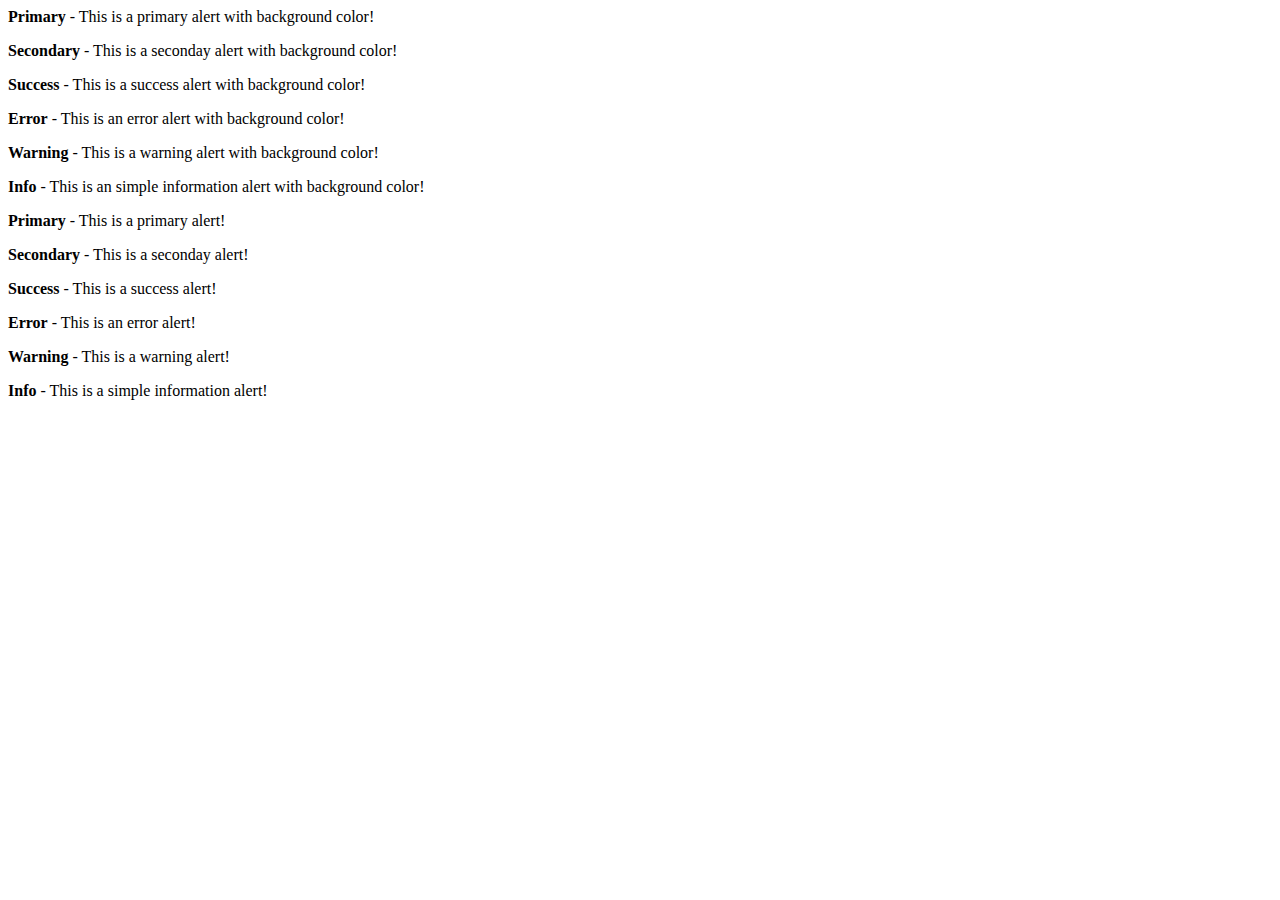
==== Components/Alert/Alert.html @ 4b6582d3 "Added component" ====
<!DOCTYPE html>
<html lang="en">

<head>
	<meta charset="UTF-8">
	<meta http-equiv="X-UA-Compatible" content="IE=edge">
	<meta name="viewport" content="width=device-width, initial-scale=1.0">
	<meta name="description" content="Alert Component">
	<title>Alerts</title>
	<link rel="stylesheet" href="../../css/utilities.css">
	<link rel="stylesheet" href="alert.css">
</head>

<body>
	<div class="alert-container">

		<div class="alert alert-primary padding margin-bottom">
			<strong>Primary</strong> - This is a primary alert with background color!
		</div>

		<div class="alert alert-secondary padding margin-bottom">
			<strong>Secondary</strong> - This is a seconday alert with background color!
		</div>

		<div class="alert alert-success padding margin-bottom">
			<strong>Success</strong> - This is a success alert with background color!
		</div>
		<div class="alert alert-error padding margin-bottom">
			<strong>Error</strong> - This is an error alert with background color!
		</div>
		
		<div class="alert alert-warning padding margin-bottom">
			<strong>Warning</strong> - This is a warning alert with background color!
		</div>

		<div class="alert alert-info padding margin-bottom">
			<strong>Info</strong> - This is an simple information alert with background color!
		</div>
	</div>

	<div class="alert-container">
		<div class="alert alert-primary-outlined padding margin-bottom">
			<strong>Primary</strong> - This is a primary alert!
		</div>
        

		<div class="alert alert-secondary-outlined padding margin-bottom">
			<strong>Secondary</strong> - This is a seconday alert!
		</div>

		<div class="alert alert-success-outlined padding margin-bottom">
			<strong>Success</strong> - This is a success alert!
		</div>
		<div class="alert alert-error-outlined padding margin-bottom">
			<strong>Error</strong> - This is an error alert!
		</div>
		
		<div class="alert alert-warning-outlined padding margin-bottom">
			<strong>Warning</strong> - This is a warning alert!
		</div>

		<div class="alert alert-info-outlined padding margin-bottom">
			<strong>Info</strong> - This is a simple information alert!
		</div>
	</div>

</body>

</html>
---- css/utilities.css ----
.primary-bg-color {
    background-color: var(--primary-color);
  }
  .secondary-bg-color {
    background-color: var(--secondary-color);
  }
  .background-bg-color {
    background-color: var(--background-color);
  }
  .danger-bg-color {
    background-color: var(--danger-color);
  }
  .success-bg-color {
    background-color: var(--success-color);
  }
  .warning-bg-color {
    background-color: var(--warning-color);
  }
  
  iframe {
    width: 100%;
    height: 14rem;
    border: 0;
    transform: scale(1);
    overflow: hidden;
  }
  
  .margin-bottom {
    margin-bottom: 1rem;
}
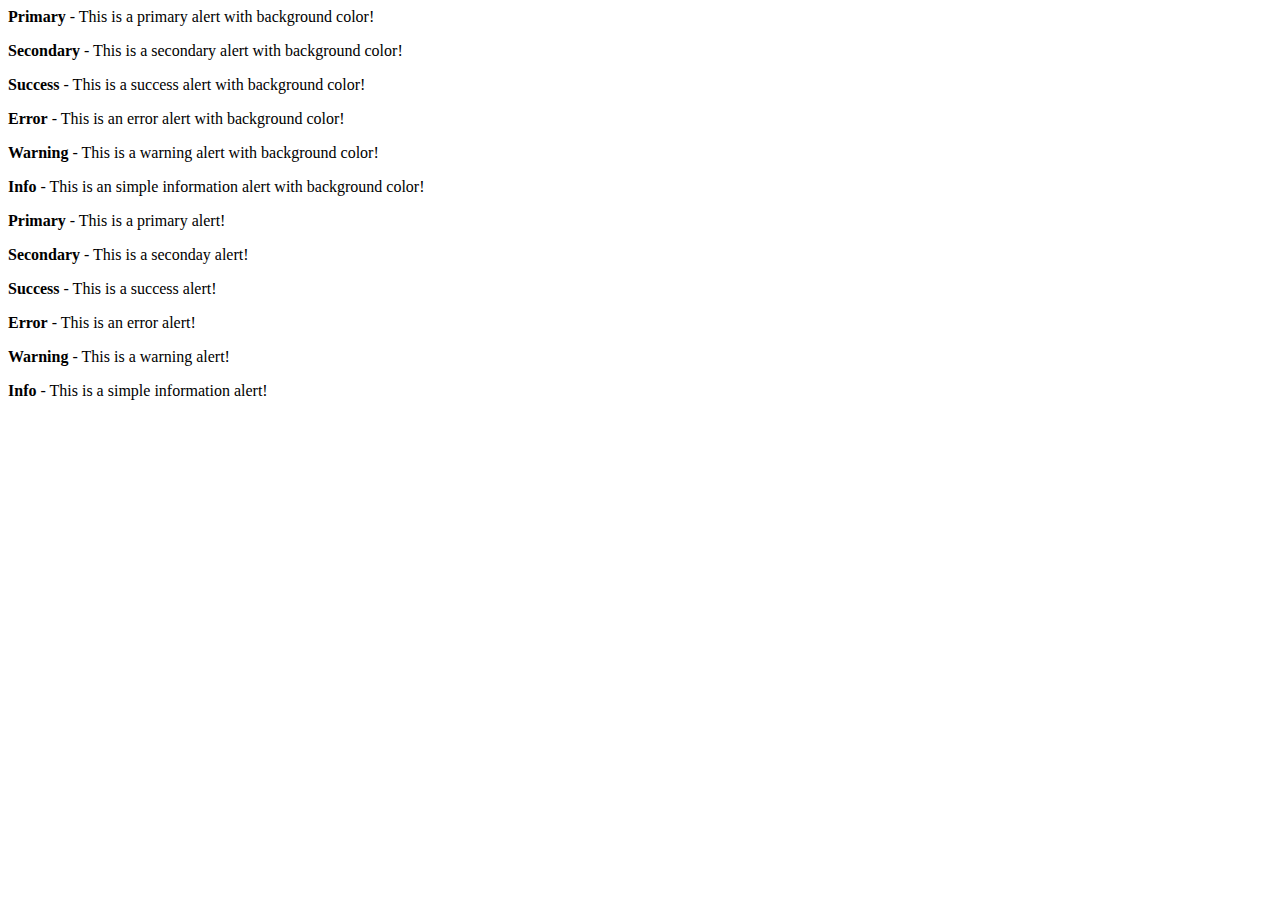
==== commit 348dc0fa: "Minor changes in Alert" ====
--- a/Components/Alert/Alert.html
+++ b/Components/Alert/Alert.html
@@ -19,7 +19,7 @@
 		</div>
 
 		<div class="alert alert-secondary padding margin-bottom">
-			<strong>Secondary</strong> - This is a seconday alert with background color!
+			<strong>Secondary</strong> - This is a secondary alert with background color!
 		</div>
 
 		<div class="alert alert-success padding margin-bottom">
